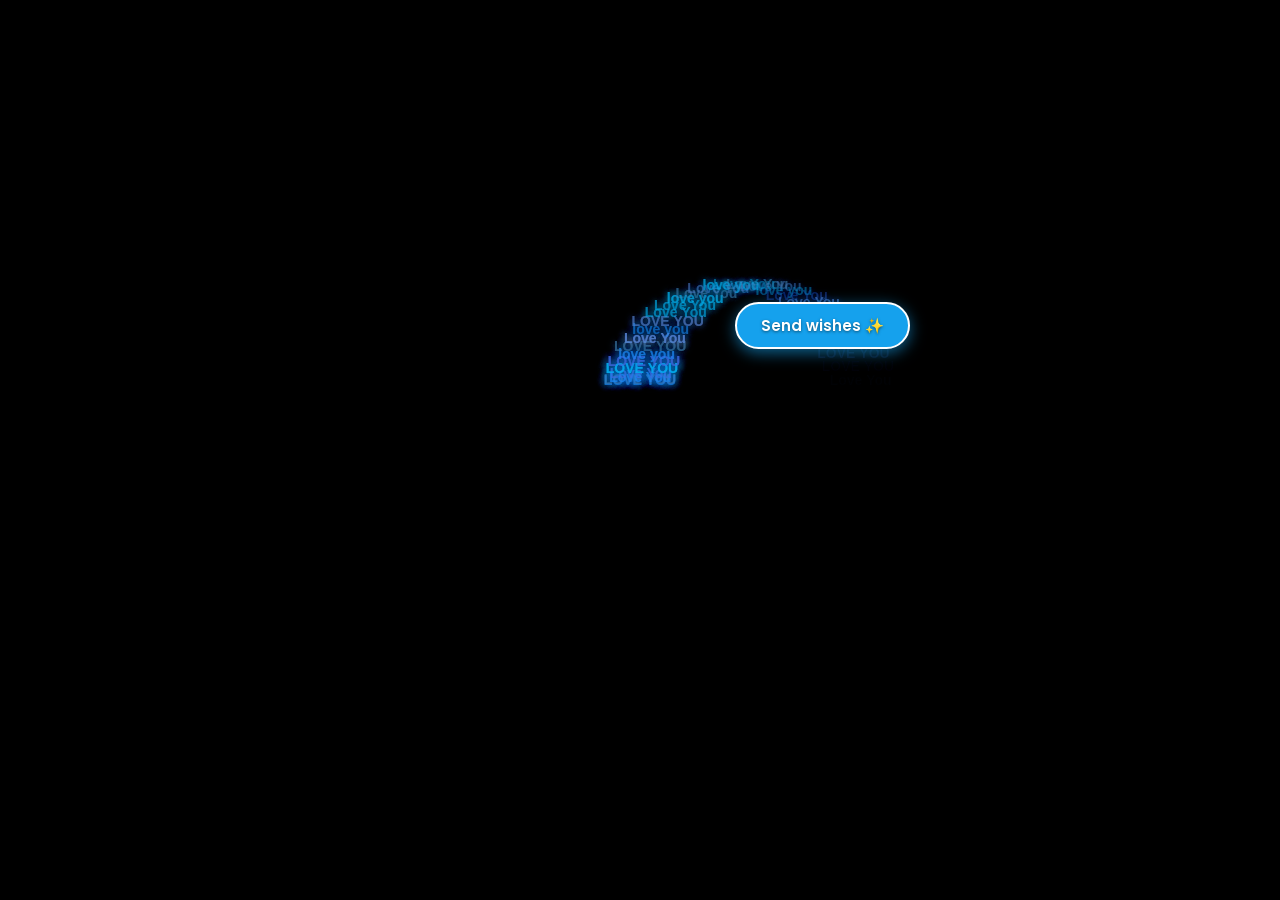
==== birthday.html @ 471a2bbc "fixed tombol ngawur" ====
<!DOCTYPE html>
<html lang="en">

<head>
  <meta charset="UTF-8">
  <meta name="viewport" content="width=device-width, initial-scale=1.0">
  <meta http-equiv="X-UA-Compatible" content="ie=edge" />
  <link rel="shortcut icon" type="image/png" href="img/favicon.png" />
  <!-- Font Poppins -->
  <link rel="preconnect" href="https://fonts.googleapis.com">
  <link rel="preconnect" href="https://fonts.gstatic.com" crossorigin>
  <link href="https://fonts.googleapis.com/css2?family=Poppins:ital,wght@0,300;1,400&display=swap" rel="stylesheet">
  <!-- Style CSS -->
  <link rel="stylesheet" href="./styles/style.css">

  <!-- CSS PERBAIKAN: TEKS PUTIH & AMANKAN UKURAN GAMBAR/HAT -->
  <style>
    body,
    .container,
    h1,
    h3,
    h5 {
      color: #ffffff !important;
      text-shadow: 0 0 12px rgba(0, 0, 0, 0.9), 0 0 5px rgba(0, 0, 0, 0.9);
    }

    p:not(.swal2-container p) {
      color: #ffffff !important;
      text-shadow: 0 0 12px rgba(0, 0, 0, 0.9), 0 0 5px rgba(0, 0, 0, 0.9);
    }

    .four {
      display: flex !important;
      flex-direction: column !important;
      align-items: center !important;
      justify-content: center !important;
      position: absolute !important;
      top: 18vh !important;
      left: 0 !important;
      right: 0 !important;
      margin: 0 auto !important;
      text-align: center !important;
      z-index: 15 !important;
    }

    .four .text-box,
    .text-box {
      background-color: rgba(0, 0, 0, 0.85) !important;
      color: #ffffff !important;
      border: 2px solid rgba(255, 255, 255, 0.4) !important;
      border-radius: 20px !important;
      margin: 0 auto !important;
      padding: 24px 28px !important;
      position: relative !important;
      width: 600px !important;
      max-width: 90vw !important;
      box-shadow: 0 10px 30px rgba(0, 0, 0, 0.7) !important;
      text-align: left !important;
    }

    .hbd-chatbox {
      margin: 0 0 18px 0 !important;
      line-height: 1.6 !important;
      font-size: 1.1rem !important;
      color: #ffffff !important;
    }

    /* Tombol Send your wishes ✨ */
    .fake-btn,
    .text-box .fake-btn,
    .four .fake-btn {
      display: inline-block !important;
      visibility: visible !important;
      opacity: 1 !important;
      position: relative !important;
      float: right !important;
      clear: both !important;
      bottom: auto !important;
      right: auto !important;
      left: auto !important;
      top: auto !important;
      margin-top: 12px !important;
      padding: 10px 24px !important;
      background: #15a1ed !important;
      background-color: #15a1ed !important;
      color: #ffffff !important;
      font-size: 0.95rem !important;
      font-weight: 600 !important;
      border: 2px solid #ffffff !important;
      border-radius: 25px !important;
      cursor: pointer !important;
      user-select: none !important;
      -webkit-user-select: none !important;
      pointer-events: auto !important;
      box-shadow: 0 4px 15px rgba(21, 161, 237, 0.6) !important;
      transition: all 0.25s ease !important;
      z-index: 99 !important;
      text-shadow: 0 1px 3px rgba(0, 0, 0, 0.5) !important;
    }

    .fake-btn:hover,
    .text-box .fake-btn:hover,
    .four .fake-btn:hover {
      background: #0077b6 !important;
      background-color: #0077b6 !important;
      border-color: #ffffff !important;
      transform: scale(1.06) !important;
      box-shadow: 0 6px 20px rgba(0, 119, 182, 0.9) !important;
    }

    .fake-btn:active,
    .text-box .fake-btn:active,
    .four .fake-btn:active {
      transform: scale(0.96) !important;
    }

    @keyframes pulseWishBtn {

      0%,
      100% {
        box-shadow: 0 0 10px rgba(21, 161, 237, 0.6);
        border-color: rgba(255, 255, 255, 0.7);
      }

      50% {
        box-shadow: 0 0 25px rgba(56, 182, 255, 1), 0 0 40px rgba(255, 255, 255, 0.5);
        border-color: #ffffff;
      }
    }

    .fake-btn.ready-to-send {
      animation: pulseWishBtn 1.5s infinite alternate ease-in-out;
      background-color: #00b4d8 !important;
    }

    .text-box::after {
      content: "";
      display: table;
      clear: both;
    }

    /* Perbaikan khusus untuk gambar topi/sticker agar tidak gepeng */
    .hat {
      position: absolute !important;
      width: 110px !important;
      /* Atur ukuran kecilnya di sini (bisa diubah misal 100px - 150px) */
      height: auto !important;
      top: -110px !important;
      /* Atur jarak naik-turunya (angka minus makin besar, posisinya makin ke atas) */
      left: 50% !important;
      /* Geser ke tengah secara horizontal */
      transform: translateX(-50%) !important;
      /* Biar pas di tengah-tengah */
      object-fit: contain !important;
      pointer-events: none !important;
      z-index: 10;
    }

    /* Kontainer foto berdampingan */
    .photo-container {
      display: flex;
      justify-content: center;
      align-items: center;
      gap: 20px;
      flex-wrap: wrap;
      position: relative;
      margin: 0 auto;
    }

    .six .profile-picture {
      height: 290px !important;
      max-height: 38vh !important;
      width: auto !important;
      max-width: 44vw !important;
      object-fit: cover !important;
      border-radius: 14px !important;
      box-shadow: 0 8px 24px rgba(0, 0, 0, 0.6) !important;
    }

    /* Penataan teks ucapan agar rapi dan tidak berantakan */
    .wish {
      margin-top: 20px !important;
      text-align: center !important;
      position: relative;
      z-index: 2;
    }

    .wish-hbd {
      font-size: 2.2rem !important;
      margin: 0 !important;
      line-height: 1.2 !important;
    }

    .wish-text {
      font-size: 1.15rem !important;
      font-weight: 300 !important;
      line-height: 1.5 !important;
      margin: 10px auto 0 !important;
      max-width: 600px;
      padding: 0 15px;
    }

    @media screen and (max-width: 500px) {
      .six .profile-picture {
        height: 200px !important;
      }

      .photo-container {
        gap: 12px !important;
      }

      .wish-hbd {
        font-size: 1.7rem !important;
      }

      .wish-text {
        font-size: 0.95rem !important;
      }
    }

    #replay {
      cursor: pointer !important;
      color: #70b0ff !important;
      font-weight: 600 !important;
      display: inline-block !important;
      text-shadow: 0 0 10px rgba(0, 0, 0, 1) !important;
      transition: all 0.3s ease !important;
    }

    /* Efek pas kursor diarahkan ke teksnya */
    #replay:hover {
      transform: scale(1.03) !important;
      color: #ff6b81 !important;
      text-shadow: 0 0 15px rgba(255, 107, 129, 0.8) !important;
    }

    /* Kembalikan SweetAlert (Popup) agar teksnya hitam & terbaca */
    .swal2-popup,
    .swal2-popup * {
      color: #545454 !important;
      text-shadow: none !important;
    }

    .swal2-title,
    .swal2-html-container {
      color: #222222 !important;
    }

    /* =========================================
       Shooting Stars Background Animation
       ========================================= */
    :root {
      --star-tail-length: 6em;
      --star-tail-height: 2px;
      --star-width: calc(var(--star-tail-length) / 6);
      --fall-duration: 6s;
      --tail-fade-duration: 8s;
      --star-color-blue: #3498db;
      --star-color-white: #fff;
    }

    body {
      overflow: hidden;
    }

    #heartCanvas {
      z-index: -2 !important;
    }

    .stars {
      position: fixed;
      top: 0;
      left: 0;
      width: 100%;
      height: 120%;
      transform: rotate(-45deg);
      z-index: -1;
      pointer-events: none !important;
      overflow: hidden;
    }

    .star {
      --fall-delay: 0s;

      position: absolute;
      top: var(--top-offset);
      left: var(--left-offset);
      width: var(--star-tail-length);
      height: var(--star-tail-height);
      color: var(--star-color-blue);
      background: linear-gradient(45deg, currentColor, transparent);
      border-radius: 50%;
      filter: drop-shadow(0 0 6px currentColor);
      transform: translate3d(104em, 0, 0);
      animation: fall var(--fall-duration) var(--fall-delay) linear infinite,
        tail-fade var(--tail-fade-duration) var(--fall-delay) ease-out infinite;
      pointer-events: none !important;
    }

    .star.blue {
      color: var(--star-color-blue);
    }

    .star.white {
      color: var(--star-color-white);
    }

    .star::before,
    .star::after {
      position: absolute;
      content: '';
      top: 0;
      left: calc(var(--star-width) / -2);
      width: var(--star-width);
      height: 100%;
      background: linear-gradient(45deg, transparent, currentColor, transparent);
      border-radius: inherit;
      animation: blink 2s linear infinite;
    }

    .star::before {
      transform: rotate(45deg);
    }

    .star::after {
      transform: rotate(-45deg);
    }

    @keyframes fall {
      to {
        transform: translate3d(-30em, 0, 0);
      }
    }

    @keyframes tail-fade {

      0%,
      50% {
        width: var(--star-tail-length);
        opacity: 1;
      }

      70%,
      80% {
        width: 0;
        opacity: 0.4;
      }

      100% {
        width: 0;
        opacity: 0;
      }
    }

    @keyframes blink {
      50% {
        opacity: 0.6;
      }
    }
  </style>

  <title>Happy Birthday!!! Ashifaaaa: </title>
</head>

<body>

  <!-- Efek Bintang Jatuh (Shooting Stars) -->
  <div class="stars">
    <div class="star blue" style="--top-offset: 10vh; --left-offset: 20vw; --fall-delay: 0s;"></div>
    <div class="star white" style="--top-offset: 20vh; --left-offset: 40vw; --fall-delay: 1s;"></div>
    <div class="star blue" style="--top-offset: 30vh; --left-offset: 60vw; --fall-delay: 2s;"></div>
    <div class="star white" style="--top-offset: 40vh; --left-offset: 80vw; --fall-delay: 3s;"></div>
    <div class="star blue" style="--top-offset: 50vh; --left-offset: 10vw; --fall-delay: 4s;"></div>
    <div class="star white" style="--top-offset: 60vh; --left-offset: 30vw; --fall-delay: 5s;"></div>
    <div class="star blue" style="--top-offset: 70vh; --left-offset: 50vw; --fall-delay: 6s;"></div>
    <div class="star white" style="--top-offset: 80vh; --left-offset: 70vw; --fall-delay: 7s;"></div>
    <div class="star blue" style="--top-offset: 90vh; --left-offset: 90vw; --fall-delay: 8s;"></div>
    <div class="star white" style="--top-offset: 100vh; --left-offset: 20vw; --fall-delay: 9s;"></div>
  </div>

  <audio class="song" loop autoplay>
    <source src="./music/perkoro.mp3">
    </source>
    Your browser isn't invited for super fun audio time.
  </audio>

  <div class="container">

    <div class="one">
      <h1 class="one">
        Hi!👋🏼 <span id="name">Ashifaaaa</span>
      </h1>
      <p class="two" id="greetingText">I really like your name btw! It's so beautiful, just like you!</p>
    </div>

    <div class="three">
      <p>It's your birthday!! 🎂</p>
    </div>

    <div class="four">
      <div class="text-box">
        <p class="hbd-chatbox">
          Hope you have a great day today!! Semoga di umur yang baru ini semua wishes kamu bisa come true, dan
          bisa lebih baik dan lebih bahagia dari tahun tahun sebelumnya.
        </p>
        <p class="fake-btn" id="fakeBtn">
          Send wishes ✨
        </p>
      </div>
    </div>

    <div class="five">
      <p class="idea-1">
        That's what I was going to do.
      </p>
      <p class="idea-2">
        But then I stopped. I thought, <br /> "Why not make something special for her?"
      </p>
      <p class="idea-3">
        I realised, I wanted to do something different. <br />
        <strong>Something that would make you smile and feel special.</strong>
      </p>
      <p class="idea-4">Because,</p>
      <p class="idea-5">
        You are special to me.
        <span>😊</span>
      </p>
      <p class="idea-6">
        <span>S</span>
        <span>O</span>
      </p>
    </div>

    <div class="six">
      <div class="photo-container"
        style="display: flex; justify-content: center; align-items: center; gap: 20px; flex-wrap: wrap;">
        <img src="img/imuppp.svg" alt="Hat" class="hat" />
        <img src="./img/cipaa.jpeg" alt="Ayanggg" class="profile-picture" id="imagePath" />
        <img src="./img/cipaaa.jpeg" alt="Ayanggg" class="profile-picture" />
      </div>
      <div class="wish">
        <h3 class="wish-hbd">Happy Birthday!</h3>
        <h5 class="wish-text">
          "Happy Birthday, Ashifaaaa🤗🤗! Wishing you a day as beautiful as you are. <br /> Lots of love and hugs on
          your
          special
          day!"
        </h5>
      </div>
    </div>

    <div class="seven">
      <div class="ballons">
        <img src="img/ballon2.svg" alt="Ballon" />
        <img src="img/ballon1.svg" alt="Ballon" />
        <img src="img/ballon3.svg" alt="Ballon" />
        <img src="img/ballon2.svg" alt="Ballon" />
        <img src="img/ballon1.svg" alt="Ballon" />
        <img src="img/ballon3.svg" alt="Ballon" />
        <img src="img/ballon2.svg" alt="Ballon" />
        <img src="img/ballon1.svg" alt="Ballon" />
        <img src="img/ballon3.svg" alt="Ballon" />
        <img src="img/ballon2.svg" alt="Ballon" />
        <img src="img/ballon1.svg" alt="Ballon" />
        <img src="img/ballon3.svg" alt="Ballon" />
        <img src="img/ballon2.svg" alt="Ballon" />
        <img src="img/ballon1.svg" alt="Ballon" />
        <img src="img/ballon3.svg" alt="Ballon" />
        <img src="img/ballon2.svg" alt="Ballon" />
        <img src="img/ballon1.svg" alt="Ballon" />
        <img src="img/ballon3.svg" alt="Ballon" />
        <img src="img/ballon2.svg" alt="Ballon" />
        <img src="img/ballon1.svg" alt="Ballon" />
        <img src="img/ballon3.svg" alt="Ballon" />
        <img src="img/ballon2.svg" alt="Ballon" />
        <img src="img/ballon1.svg" alt="Ballon" />
        <img src="img/ballon3.svg" alt="Ballon" />
        <img src="img/ballon2.svg" alt="Ballon" />
        <img src="img/ballon1.svg" alt="Ballon" />
        <img src="img/ballon3.svg" alt="Ballon" />
        <img src="img/ballon2.svg" alt="Ballon" />
        <img src="img/ballon1.svg" alt="Ballon" />
        <img src="img/ballon3.svg" alt="Ballon" />
        <img src="img/ballon2.svg" alt="Ballon" />
        <img src="img/ballon1.svg" alt="Ballon" />
        <img src="img/ballon3.svg" alt="Ballon" />
      </div>
    </div>

    <div class="eight">
      <svg viewBox="0 0 40 40" xmlns="http://www.w3.org/2000/svg">
        <circle cx="20" cy="20" r="20" />
      </svg>
      <svg viewBox="0 0 40 40" xmlns="http://www.w3.org/2000/svg">
        <circle cx="20" cy="20" r="20" />
      </svg>
      <svg viewBox="0 0 40 40" xmlns="http://www.w3.org/2000/svg">
        <circle cx="20" cy="20" r="20" />
      </svg>
      <svg viewBox="0 0 40 40" xmlns="http://www.w3.org/2000/svg">
        <circle cx="20" cy="20" r="20" />
      </svg>
      <svg viewBox="0 0 40 40" xmlns="http://www.w3.org/2000/svg">
        <circle cx="20" cy="20" r="20" />
      </svg>
      <svg viewBox="0 0 40 40" xmlns="http://www.w3.org/2000/svg">
        <circle cx="20" cy="20" r="20" />
      </svg>
      <svg viewBox="0 0 40 40" xmlns="http://www.w3.org/2000/svg">
        <circle cx="20" cy="20" r="20" />
      </svg>
      <svg viewBox="0 0 40 40" xmlns="http://www.w3.org/2000/svg">
        <circle cx="20" cy="20" r="20" />
      </svg>
      <svg viewBox="0 0 40 40" xmlns="http://www.w3.org/2000/svg">
        <circle cx="20" cy="20" r="20" />
      </svg>
    </div>

    <div class="nine">
      <p>Bilang ke aku, kamu suka apa nggak, okeyyy??</p>
      <p id="replay">
        Or you can just click here if you want to see it again!!
      </p>
      <p class="last-smile">😊</p>
    </div>
  </div>
</body>
<!-- GSAP -->
<script src="https://cdnjs.cloudflare.com/ajax/libs/gsap/3.11.5/gsap.min.js"></script>
<!-- SweetAlert -->
<script src="https://cdn.jsdelivr.net/npm/sweetalert2@11"></script>
<!-- Main JS -->
<script type="application/javascript" src="./scripts/birthday.js"></script>

<!-- Heart Animation -->
<script type="application/javascript" src="./scripts/heart_bg.js"></script>



</html>
---- styles/style.css ----
* {
  box-sizing: border-box;
}

body {
  font-family: "Poppins", sans-serif;
  margin: 0;
  overflow: hidden;
  background: radial-gradient(ellipse at bottom, #0d1d31 0%, #0c0d13 100%);
}

/* Login page styles */
.login_container {
  display: flex;
  flex-direction: column;
  justify-content: center;
  align-items: center;
  height: 100vh;
  width: 100vw;
  color: #ffffff;
  padding: 20px;
}

.login_container h2 {
  color: #ffffff;
  font-size: 26px;
  font-weight: 600;
  margin-bottom: 24px;
  text-align: center;
  text-shadow: 0 2px 10px rgba(0, 0, 0, 0.7), 0 0 20px rgba(255, 255, 255, 0.2);
}

.login_form {
  display: flex;
  flex-direction: column;
  justify-content: center;
  align-items: center;
  width: 380px;
  max-width: 90vw;
  padding: 35px 25px;
  background: rgba(255, 255, 255, 0.08);
  backdrop-filter: blur(12px);
  -webkit-backdrop-filter: blur(12px);
  border: 1px solid rgba(255, 255, 255, 0.2);
  border-radius: 20px;
  box-shadow: 0 15px 35px rgba(0, 0, 0, 0.4), inset 0 0 15px rgba(255, 255, 255, 0.05);
}

input[type="text"],
input[type="password"] {
  width: 300px;
  max-width: 100%;
  height: 44px;
  border: 1px solid rgba(255, 255, 255, 0.3);
  border-radius: 10px;
  margin-bottom: 15px;
  padding: 0 15px;
  font-size: 15px;
  font-family: inherit;
  background: rgba(255, 255, 255, 0.92);
  color: #2d3436;
  transition: all 0.3s ease;
}

input[type="text"]:focus,
input[type="password"]:focus {
  outline: none;
  background: #ffffff;
  border-color: #ff7675;
  box-shadow: 0 0 12px rgba(255, 118, 117, 0.4);
}

button[type="submit"] {
  width: 300px;
  max-width: 100%;
  height: 44px;
  border: none;
  border-radius: 10px;
  background: linear-gradient(135deg, #ff7675 0%, #e84393 100%);
  color: #ffffff;
  font-size: 16px;
  font-weight: 600;
  font-family: inherit;
  cursor: pointer;
  box-shadow: 0 4px 15px rgba(232, 67, 147, 0.4);
  transition: all 0.3s ease;
}

button[type="submit"]:hover {
  background: linear-gradient(135deg, #e84393 0%, #ff7675 100%);
  transform: translateY(-2px);
  box-shadow: 0 6px 20px rgba(232, 67, 147, 0.6);
}

.login_description {
  font-size: 14px;
  color: #ffffff;
  margin-top: 20px;
  padding: 0 15px;
  text-align: center;
  max-width: 400px;
  line-height: 1.6;
  text-shadow: 0 2px 8px rgba(0, 0, 0, 0.8);
}

/* Birtday page styles */
.song {
  visibility: hidden;
}

.container {
  height: 100vh;
  margin: 0 auto;
  overflow: hidden;
  position: relative;
  text-align: center;
  visibility: hidden;
  width: 100vw;
}

.container > div {
  left: 0;
  right: 0;
  top: 20vh;
  position: absolute;
}

.one {
  font-size: 4.5rem;
}

.two {
  font-size: 1.2rem;
  font-weight: lighter;
}

.three {
  font-size: 3rem;
}

.four .text-box {
  border: 2px solid #ccc;
  border-radius: 20px;
  margin: 0 auto;
  padding: 10px;
  position: relative;
  width: 600px;
}

.text-box p {
  margin: 0;
  text-align: left;
}

.text-box span {
  visibility: hidden;
}

.four .fake-btn,
.fake-btn {
  background-color: rgb(21, 161, 237);
  border-radius: 20px;
  color: #fff;
  padding: 0.6rem 1.5rem;
  cursor: pointer;
  z-index: 10;
  margin-top: 15px;
  display: inline-block;
}

.five p {
  font-size: 2rem;
  position: absolute;
  left: 0;
  right: 0;
}

.idea-3 strong {
  border-radius: 3px;
  display: inline-block;
  padding: 3px 5px;
}

.five .idea-5 {
  font-size: 4rem;
}

.idea-5 span,
.idea-6 span,
.wish-hbd span {
  display: inline-block;
}

.idea-6 span {
  font-size: 15rem;
}

.six {
  position: relative;
  top: 10vh;
  z-index: 1;
}

.six img {
  display: inline-block;
  height: 350px;
  max-width: 100%;
  border-radius: 14px;
}

.six .hat {
  position: absolute;
  left: 41.5%;
  top: -35%;
  width: 60px;
  rotate: 14deg;
}

.ballons img {
  display: inline-block;
  position: absolute;
}

.ballons img:nth-child(even) {
  left: -10%;
}

.ballons img:nth-child(odd) {
  right: -10%;
}

.ballons img:nth-child(3n + 0) {
  left: 30%;
}

.seven .eight {
  height: 100vh;
  position: fixed;
  top: 0;
  width: 100vw;
}

.eight svg {
  left: 0;
  position: absolute;
  top: 0;
  visibility: hidden;
  width: 25px;
  z-index: -1;
}

.eight svg:nth-child(1) {
  fill: #bd6ecf;
  left: 5vw;
  top: 7vh;
}

.eight svg:nth-child(2) {
  fill: #7dd175;
  left: 35vw;
  top: 23vh;
}

.eight svg:nth-child(3) {
  fill: #349d8b;
  left: 23vw;
  top: 33vh;
}

.eight svg:nth-child(4) {
  fill: #347a9d;
  left: 57vw;
  top: 43vh;
}

.eight svg:nth-child(5) {
  fill: #c66053;
  left: 7vw;
  top: 68vh;
}

.eight svg:nth-child(6) {
  fill: #bfaa40;
  left: 77vw;
  top: 42vh;
}

.eight svg:nth-child(7) {
  fill: #e3bae8;
  left: 83vw;
  top: 68vh;
}

.eight svg:nth-child(8) {
  fill: #8762cb;
  left: 37vw;
  top: 86vh;
}

.eight svg:nth-child(9) {
  fill: #9a90da;
  left: 87vw;
  top: 94vh;
}

.wish-hbd {
  font-size: 3em;
  margin: 0;
  text-transform: uppercase;
}

.wish h5 {
  font-size: 2rem;
  font-weight: lighter;
  margin: 10px 0 0;
}

.nine p {
  font-size: 2rem;
  font-weight: lighter;
}

#replay {
  cursor: pointer;
  z-index: 3;
}

/* =========================================
   Shooting Stars Background Animation
   ========================================= */
:root {
  --star-tail-length: 6em;
  --star-tail-height: 2px;
  --star-width: calc(var(--star-tail-length) / 6);
  --fall-duration: 6s;
  --tail-fade-duration: 8s;
  --star-color-blue: #3498db;
  --star-color-white: #fff;
}

#heartCanvas {
  z-index: -2 !important;
}

.stars {
  position: fixed;
  top: 0;
  left: 0;
  width: 100%;
  height: 120%;
  transform: rotate(-45deg);
  z-index: -1;
  pointer-events: none !important;
  overflow: hidden;
}

.star {
  --fall-delay: 0s;

  position: absolute;
  top: var(--top-offset);
  left: var(--left-offset);
  width: var(--star-tail-length);
  height: var(--star-tail-height);
  color: var(--star-color-blue);
  background: linear-gradient(45deg, currentColor, transparent);
  border-radius: 50%;
  filter: drop-shadow(0 0 6px currentColor);
  transform: translate3d(104em, 0, 0);
  animation: fall var(--fall-duration) var(--fall-delay) linear infinite,
    tail-fade var(--tail-fade-duration) var(--fall-delay) ease-out infinite;
  pointer-events: none !important;
}

.star.blue {
  color: var(--star-color-blue);
}

.star.white {
  color: var(--star-color-white);
}

.star::before,
.star::after {
  position: absolute;
  content: '';
  top: 0;
  left: calc(var(--star-width) / -2);
  width: var(--star-width);
  height: 100%;
  background: linear-gradient(45deg, transparent, currentColor, transparent);
  border-radius: inherit;
  animation: blink 2s linear infinite;
}

.star::before {
  transform: rotate(45deg);
}

.star::after {
  transform: rotate(-45deg);
}

@keyframes fall {
  to {
    transform: translate3d(-30em, 0, 0);
  }
}

@keyframes tail-fade {
  0%, 50% {
    width: var(--star-tail-length);
    opacity: 1;
  }
  70%, 80% {
    width: 0;
    opacity: 0.4;
  }
  100% {
    width: 0;
    opacity: 0;
  }
}

@keyframes blink {
  50% {
    opacity: 0.6;
  }
}

/* Media Queries */
@media screen and (max-height: 1000px) {
  .six .hat {
    left: 40%;
  }
}

@media screen and (max-height: 800px) {
  .six .hat {
    left: 37%;
  }
}

@media screen and (max-height: 700px) {
  .six .hat {
    left: 32%;
  }
}

@media screen and (max-height: 850px) and (max-width: 450px) {
  .six .hat {
    left: 32%;
  }
}

@media screen and (max-width: 500px) {
  .login_form{
    width: 350px;
    height: 250px;
  }

  .container {
    width: 100%;
    padding: 0 10px;
  }

  .four .text-box {
    width: 90%;
  }

  .text-box .fake-btn,
  .fake-btn {
    position: relative;
    bottom: auto;
    right: auto;
    margin-top: 10px;
  }

  .idea-5 span {
    display: block;
  }

  .idea-6 span {
    font-size: 10rem;
  }

  .six .hat {
    /* top: -20px; */
    width: 50px;
  }

  .wish-hbd {
    font-size: 2.2em;
  }

  .wish h5 {
    font-size: .8rem;
  }

  .nine p {
    font-size: 1.5rem;
    font-weight: lighter;
  }
}
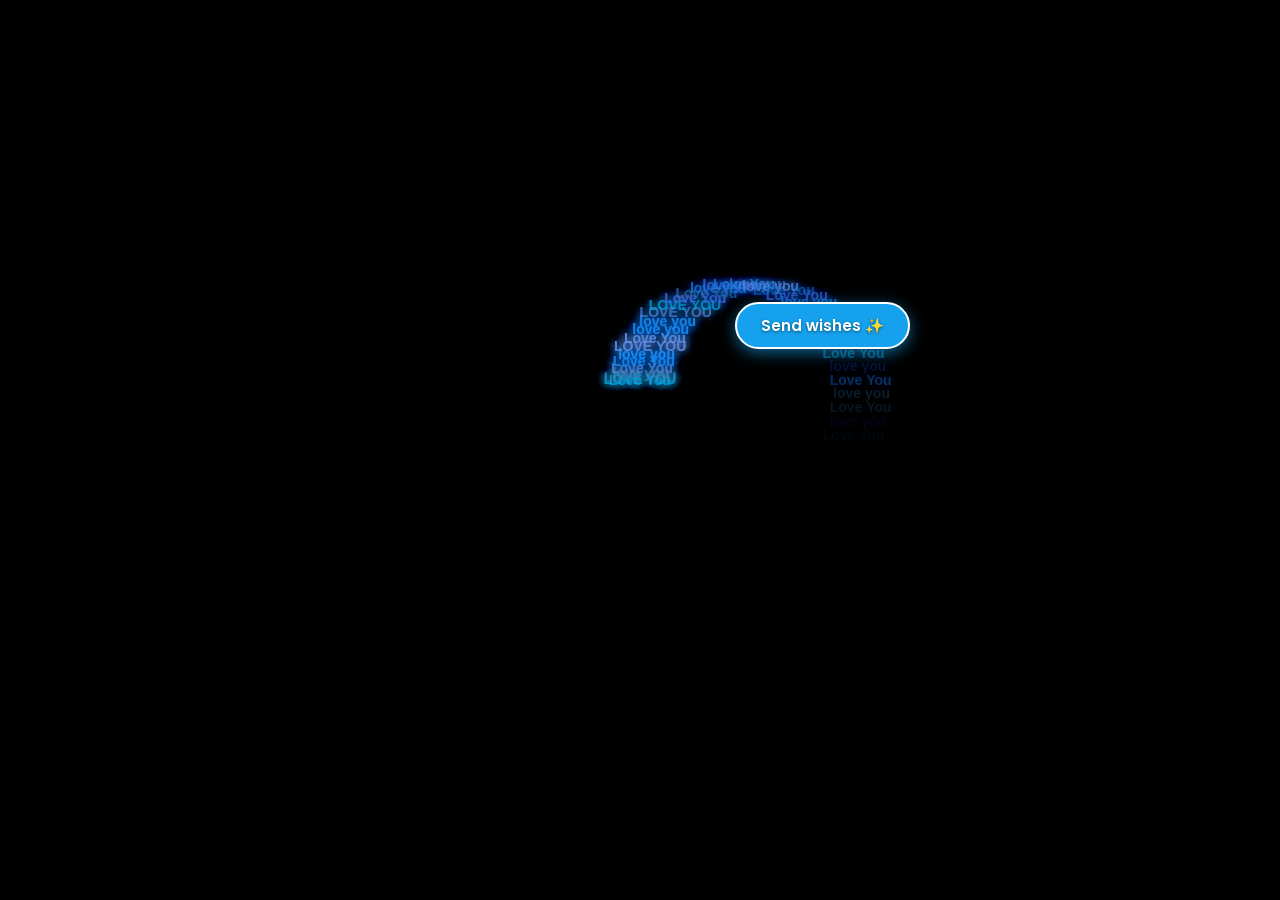
==== commit 6bc19a3d: "rombak" ====
--- a/birthday.html
+++ b/birthday.html
@@ -13,7 +13,7 @@
   <!-- Style CSS -->
   <link rel="stylesheet" href="./styles/style.css">
 
-  <!-- CSS PERBAIKAN: TEKS PUTIH & AMANKAN UKURAN GAMBAR/HAT -->
+  <!-- CSS PERBAIKAN -->
   <style>
     body,
     .container,
@@ -143,14 +143,10 @@
     .hat {
       position: absolute !important;
       width: 110px !important;
-      /* Atur ukuran kecilnya di sini (bisa diubah misal 100px - 150px) */
       height: auto !important;
       top: -110px !important;
-      /* Atur jarak naik-turunya (angka minus makin besar, posisinya makin ke atas) */
       left: 50% !important;
-      /* Geser ke tengah secara horizontal */
       transform: translateX(-50%) !important;
-      /* Biar pas di tengah-tengah */
       object-fit: contain !important;
       pointer-events: none !important;
       z-index: 10;
@@ -177,7 +173,6 @@
       box-shadow: 0 8px 24px rgba(0, 0, 0, 0.6) !important;
     }
 
-    /* Penataan teks ucapan agar rapi dan tidak berantakan */
     .wish {
       margin-top: 20px !important;
       text-align: center !important;
@@ -222,7 +217,6 @@
       cursor: pointer !important;
       color: #70b0ff !important;
       font-weight: 600 !important;
-      display: inline-block !important;
       text-shadow: 0 0 10px rgba(0, 0, 0, 1) !important;
       transition: all 0.3s ease !important;
     }
@@ -247,8 +241,8 @@
     }
 
     /* =========================================
-       Shooting Stars Background Animation
-       ========================================= */
+        Shooting Stars Background Animation
+        ========================================= */
     :root {
       --star-tail-length: 6em;
       --star-tail-height: 2px;
@@ -281,7 +275,6 @@
 
     .star {
       --fall-delay: 0s;
-
       position: absolute;
       top: var(--top-offset);
       left: var(--left-offset);
@@ -536,6 +529,4 @@
 <!-- Heart Animation -->
 <script type="application/javascript" src="./scripts/heart_bg.js"></script>
 
-
-
 </html>
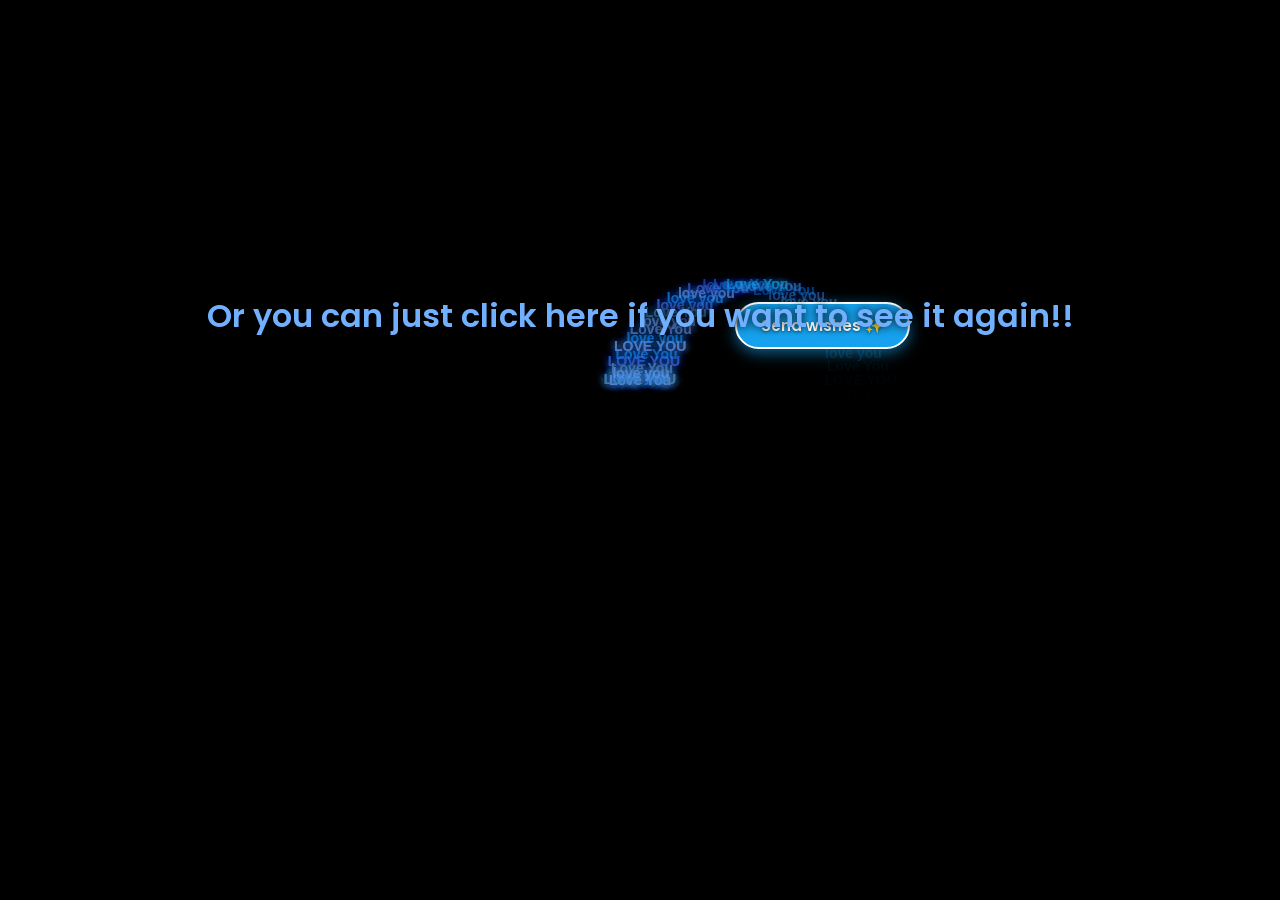
==== commit d8feaa5b: "fixed plissss" ====
--- a/birthday.html
+++ b/birthday.html
@@ -217,6 +217,11 @@
       cursor: pointer !important;
       color: #70b0ff !important;
       font-weight: 600 !important;
+      display: block !important;
+      opacity: 1 !important;
+      visibility: visible !important;
+      position: relative !important;
+      z-index: 9999 !important;
       text-shadow: 0 0 10px rgba(0, 0, 0, 1) !important;
       transition: all 0.3s ease !important;
     }
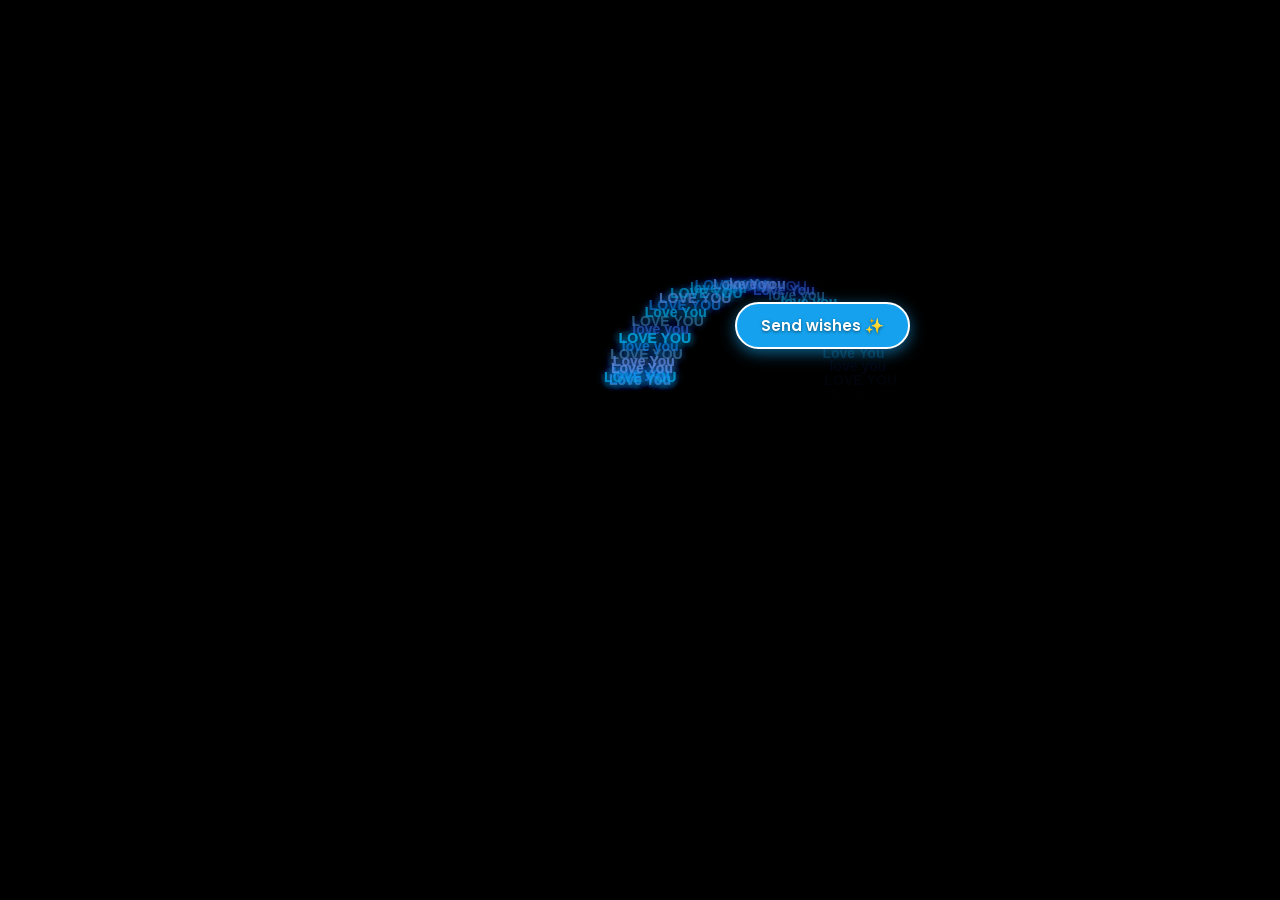
==== commit a74c0758: "kembali" ====
--- a/birthday.html
+++ b/birthday.html
@@ -213,24 +213,12 @@
       }
     }
 
+
     #replay {
-      cursor: pointer !important;
+      cursor: pointer;
       color: #70b0ff !important;
-      font-weight: 600 !important;
-      display: block !important;
-      opacity: 1 !important;
-      visibility: visible !important;
-      position: relative !important;
-      z-index: 9999 !important;
+      font-weight: 600;
       text-shadow: 0 0 10px rgba(0, 0, 0, 1) !important;
-      transition: all 0.3s ease !important;
-    }
-
-    /* Efek pas kursor diarahkan ke teksnya */
-    #replay:hover {
-      transform: scale(1.03) !important;
-      color: #ff6b81 !important;
-      text-shadow: 0 0 15px rgba(255, 107, 129, 0.8) !important;
     }
 
     /* Kembalikan SweetAlert (Popup) agar teksnya hitam & terbaca */
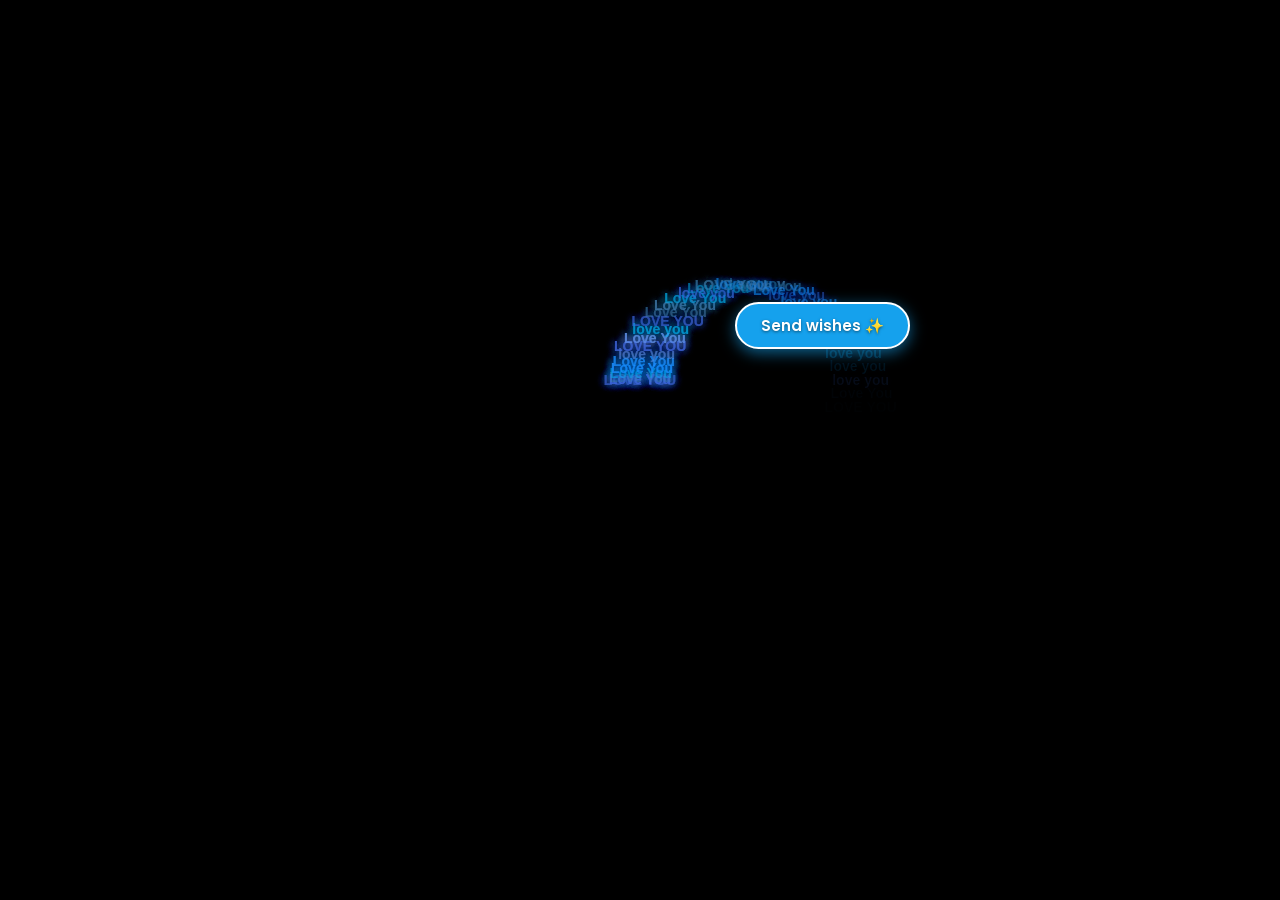
==== commit 2a42f9cc: "claude memasak" ====
--- a/birthday.html
+++ b/birthday.html
@@ -219,6 +219,20 @@
       color: #70b0ff !important;
       font-weight: 600;
       text-shadow: 0 0 10px rgba(0, 0, 0, 1) !important;
+      display: inline-block;
+      transform-origin: center;
+      transition: color 0.35s ease, transform 0.35s ease, text-shadow 0.35s ease;
+    }
+
+    #replay:hover,
+    #replay:focus {
+      cursor: pointer;
+      color: #ff85b3 !important;
+      transform: scale(1.08);
+      text-shadow:
+        0 0 10px rgba(0, 0, 0, 0.9),
+        0 0 16px rgba(255, 133, 179, 0.9),
+        0 0 28px rgba(255, 105, 180, 0.75) !important;
     }
 
     /* Kembalikan SweetAlert (Popup) agar teksnya hitam & terbaca */
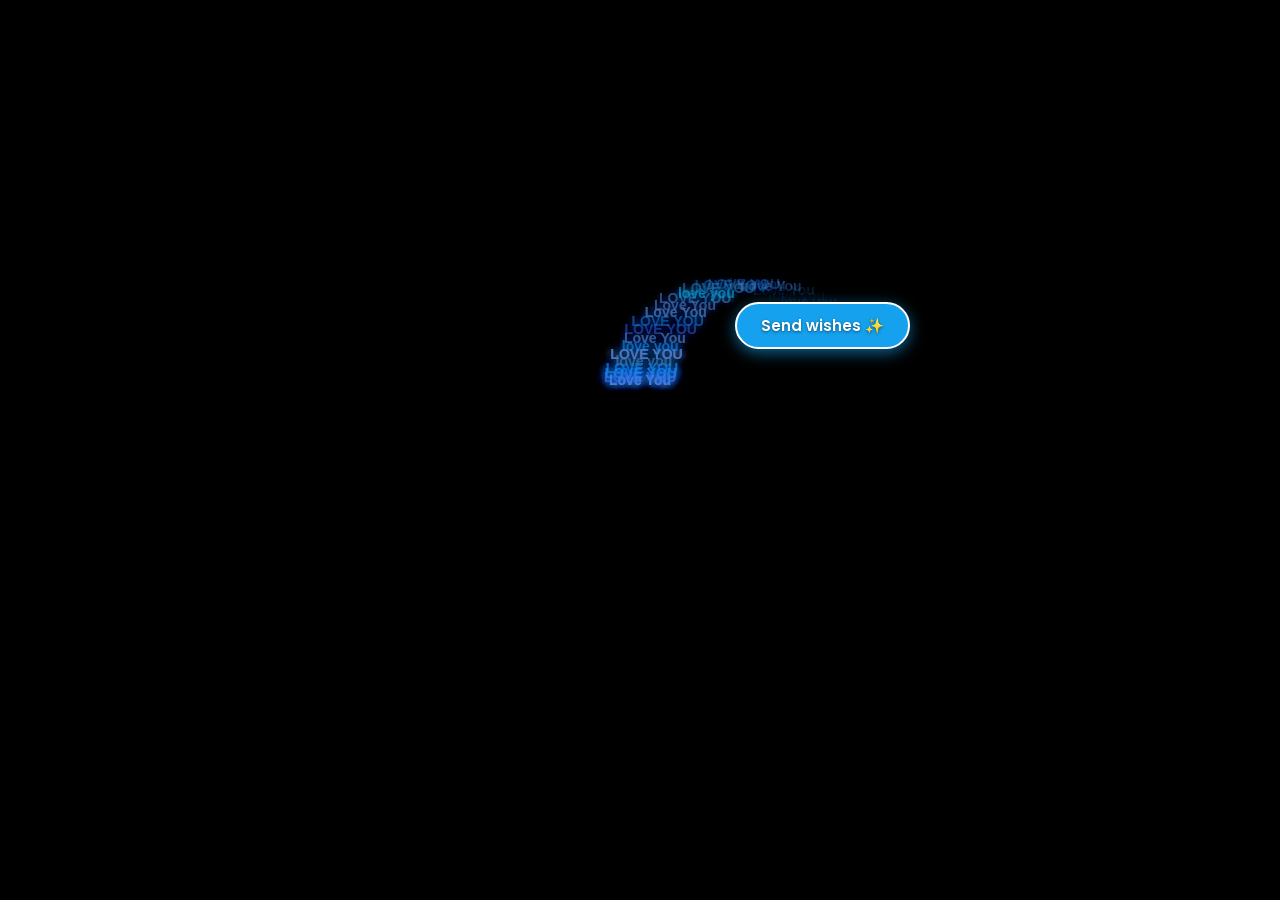
==== commit 0e9384e4: "ganti tipis" ====
--- a/birthday.html
+++ b/birthday.html
@@ -439,7 +439,7 @@
         <img src="./img/cipaaa.jpeg" alt="Ayanggg" class="profile-picture" />
       </div>
       <div class="wish">
-        <h3 class="wish-hbd">Happy Birthday!</h3>
+        <h3 class="wish-hbd">Happy Birthday Cipaaa!</h3>
         <h5 class="wish-text">
           "Happy Birthday, Ashifaaaa🤗🤗! Wishing you a day as beautiful as you are. <br /> Lots of love and hugs on
           your
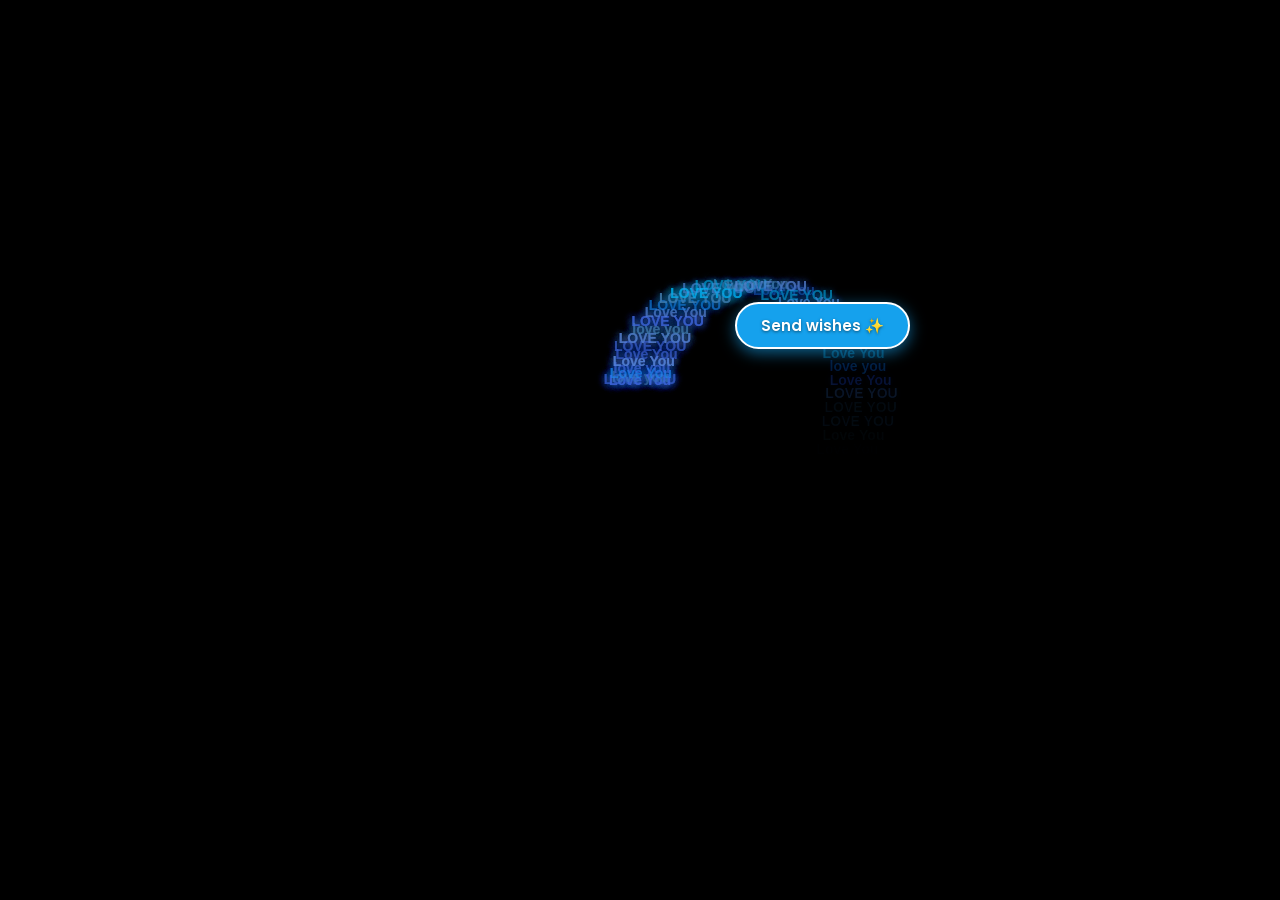
==== commit 1902dfc9: "tipis" ====
--- a/birthday.html
+++ b/birthday.html
@@ -388,7 +388,7 @@
 
     <div class="one">
       <h1 class="one">
-        Hi!👋🏼 <span id="name">Ashifaaaa</span>
+        Hi!👋🏼 <span id="name">Ashifa</span>
       </h1>
       <p class="two" id="greetingText">I really like your name btw! It's so beautiful, just like you!</p>
     </div>
@@ -439,7 +439,7 @@
         <img src="./img/cipaaa.jpeg" alt="Ayanggg" class="profile-picture" />
       </div>
       <div class="wish">
-        <h3 class="wish-hbd">Happy Birthday Cipaaa!</h3>
+        <h3 class="wish-hbd">Happy Birthday!</h3>
         <h5 class="wish-text">
           "Happy Birthday, Ashifaaaa🤗🤗! Wishing you a day as beautiful as you are. <br /> Lots of love and hugs on
           your
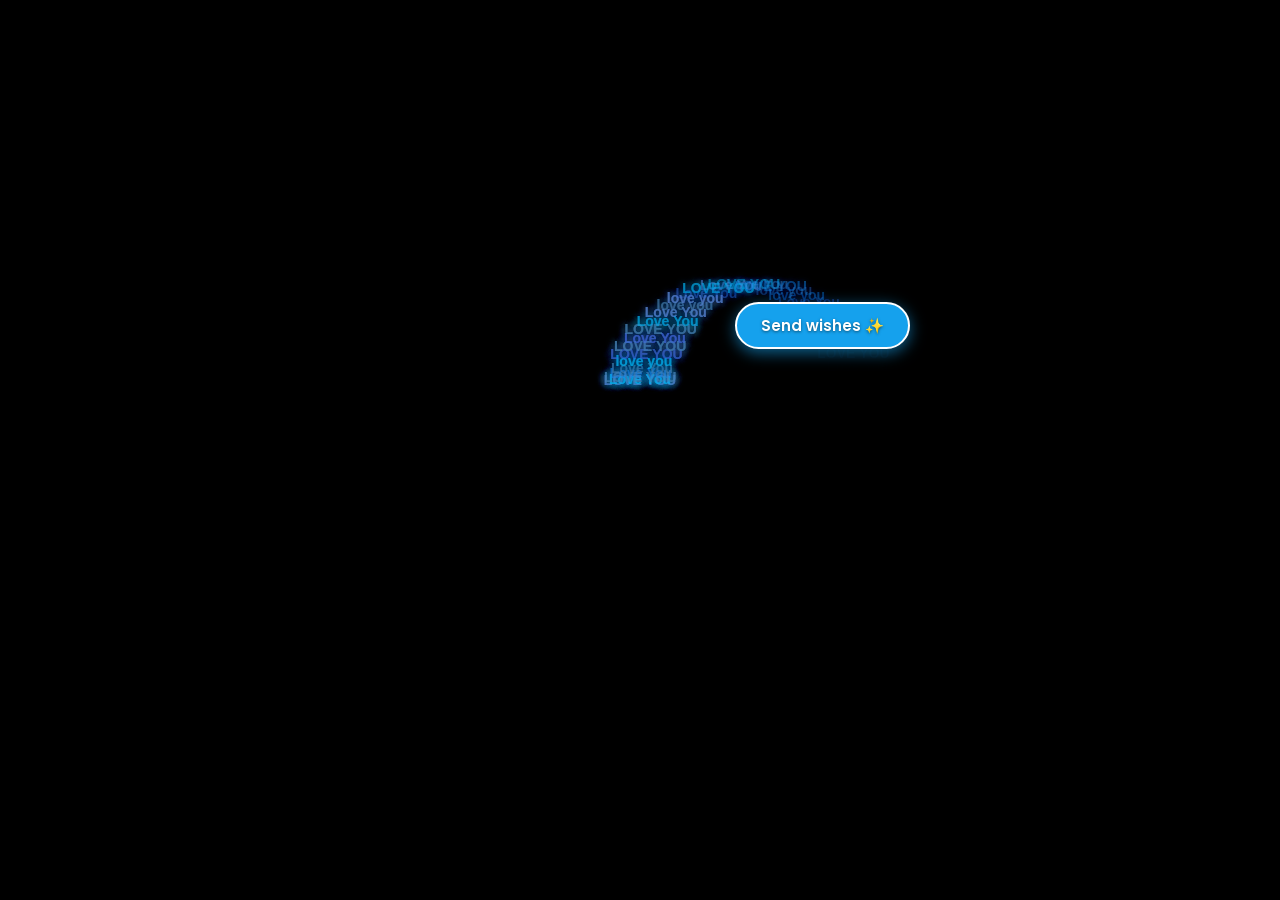
==== commit 0ee14b08: "fix" ====
--- a/birthday.html
+++ b/birthday.html
@@ -359,7 +359,7 @@
     }
   </style>
 
-  <title>Happy Birthday!!! Ashifaaaa: </title>
+  <title>Happy Birthday Ashifaaaa!!!: </title>
 </head>
 
 <body>
